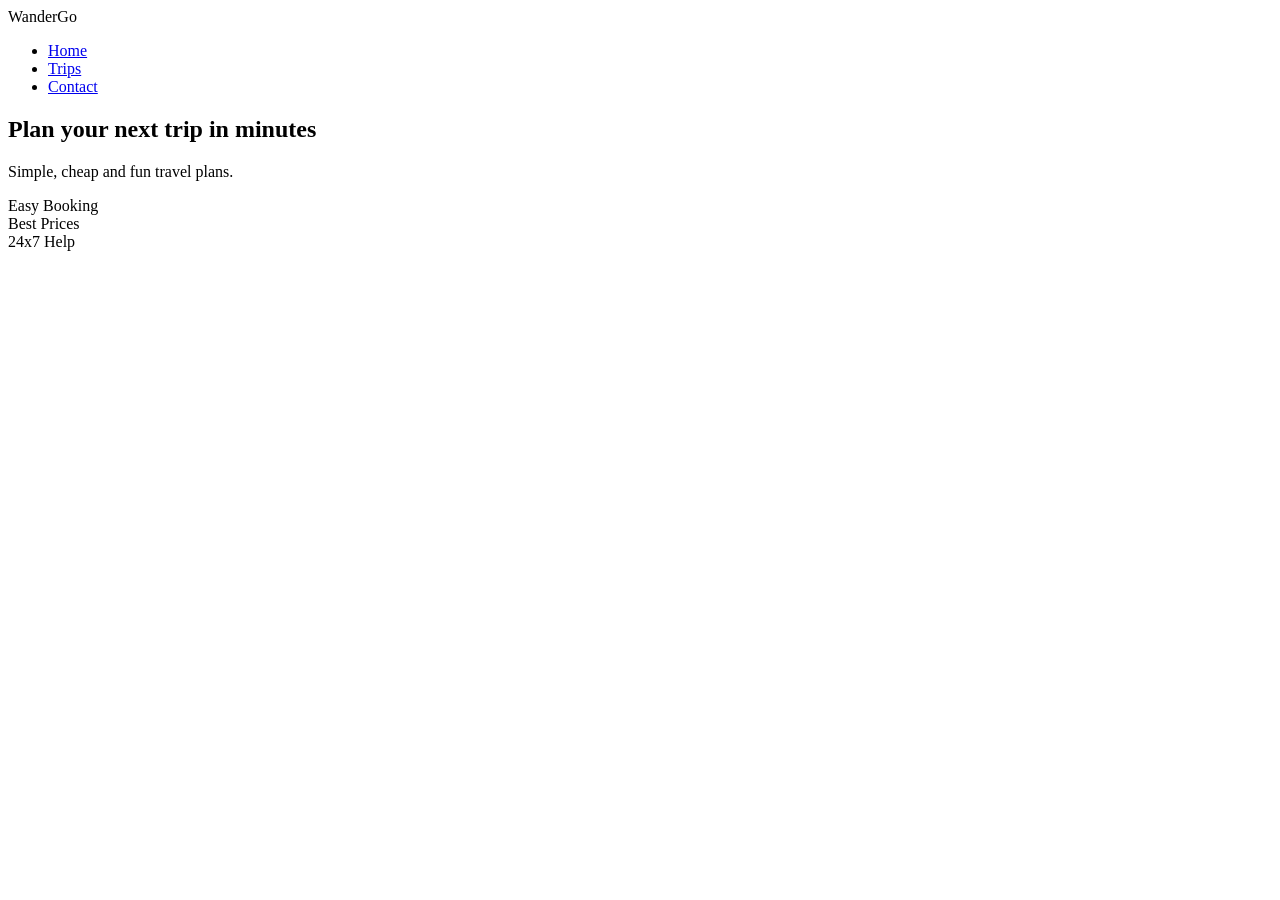
==== zz.html @ fe9cd27d "9.1" ====
<!DOCTYPE html>
<html lang="en">
<head>
  <meta charset="UTF-8">
  <meta name="viewport" content="width=device-width, initial-scale=1.0">
  <title>WanderGo</title>
  <link rel="stylesheet" href="style.css">
</head>
<body>

  <header class="main-header">
    <nav class="navbar">
      <div class="logo">WanderGo</div>
      <ul class="nav-links">
        <li><a href="#home">Home</a></li>
        <li><a href="#trips">Trips</a></li>
        <li><a href="#contact">Contact</a></li>
      </ul>
    </nav>
  </header>

  <main class="grid-container">
    

    <section class="hero-section">
      <h1 class="hero-title">Plan your next trip in minutes</h1>
      <p class="hero-subtitle">Simple, cheap and fun travel plans.</p>
      <div class="hero-image-container">
   
        <img src="img/hero.jpg" alt="img/hero.jpg" class="hero-image" onerror="this.style.display='none'; this.parentNode.classList.add('placeholder-fallback');">
      </div>
    </section>

    <section class="features-section">
      <div class="feature-card">Easy Booking</div>
      <div class="feature-card">Best Prices</div>
      <div class="feature-card">24x7 Help</div>
    </section>

  </main>

</body>
</html>
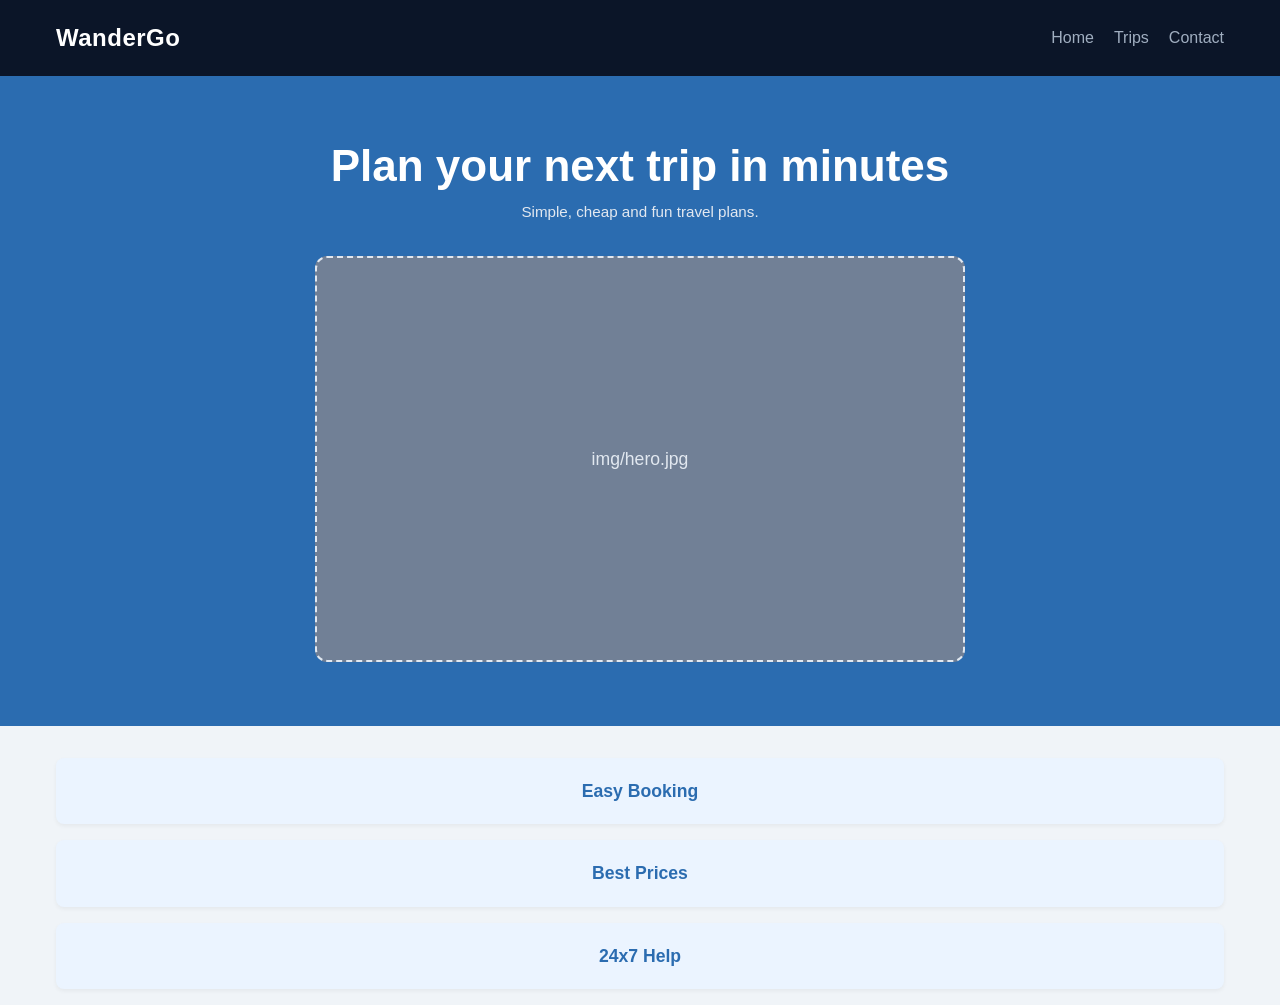
==== commit 16cd46d5: "9.4" ====
--- a/zz.html
+++ b/zz.html
@@ -4,7 +4,7 @@
   <meta charset="UTF-8">
   <meta name="viewport" content="width=device-width, initial-scale=1.0">
   <title>WanderGo</title>
-  <link rel="stylesheet" href="style.css">
+  <link rel="stylesheet" href="zz.css">
 </head>
 <body>
 
--- a/zz.css
+++ b/zz.css
@@ -0,0 +1,154 @@
+* {
+  margin: 0;
+  padding: 0;
+  box-sizing: border-box;
+}
+
+body {
+  font-family: -apple-system, BlinkMacSystemFont, "Segoe UI", Roboto, sans-serif;
+  background-color: #f0f4f8;
+  color: #333;
+  line-height: 1.5;
+}
+img {
+  max-width: 100%;
+  height: auto;
+  display: block;
+}
+
+.main-header {
+  background-color: #0b1528;
+  padding: 1.25rem 1rem;
+}
+
+.navbar {
+  display: flex;
+  flex-direction: column;
+  align-items: center;
+  gap: 0.75rem;
+}
+
+.logo {
+  color: #ffffff;
+  font-size: 1.5rem; 
+  font-weight: 700;
+  letter-spacing: 0.5px;
+}
+
+.nav-links {
+  list-style: none;
+  display: flex;
+  gap: 1.25rem;
+}
+
+.nav-links a {
+  color: #a0aec0;
+  text-decoration: none;
+  font-size: 1rem;
+  font-weight: 500;
+  transition: color 0.2s ease;
+}
+
+.nav-links a:hover {
+  color: #ffffff;
+}
+
+.grid-container {
+  display: grid;
+  grid-template-columns: 1fr;
+  gap: 1rem;
+}
+
+
+.hero-section {
+  background-color: #2b6cb0;
+  color: #ffffff;
+  padding: 2.5rem 1.5rem;
+  text-align: center;
+  display: flex;
+  flex-direction: column;
+  align-items: center;
+}
+
+.hero-title {
+  font-size: 1.75rem;
+  font-weight: 700;
+  margin-bottom: 0.5rem;
+  line-height: 1.2;
+}
+
+.hero-subtitle {
+  font-size: 0.95rem;
+  color: #e2e8f0;
+  margin-bottom: 2rem;
+}
+
+.hero-image-container {
+  width: 100%;
+  max-width: 500px;
+  border-radius: 12px;
+  overflow: hidden;
+  aspect-ratio: 16 / 10;
+}
+
+.placeholder-fallback {
+  background-color: #718096;
+  border: 2px dashed #e2e8f0;
+  display: flex;
+  align-items: center;
+  justify-content: center;
+  color: #e2e8f0;
+  font-size: 1.1rem;
+  height: 100%;
+}
+
+.placeholder-fallback::after {
+  content: "img/hero.jpg";
+}
+
+
+.features-section {
+  display: grid;
+  grid-template-columns: 1fr;
+  gap: 1rem;
+  padding: 1rem;
+  max-width: 1200px;
+  margin: 0 auto;
+  width: 100%;
+}
+
+.feature-card {
+  background-color: #ebf4ff;
+  color: #2b6cb0;
+  font-weight: 600;
+  font-size: 1.1rem;
+  text-align: center;
+  padding: 1.25rem;
+  border-radius: 8px;
+  box-shadow: 0 2px 4px rgba(0, 0, 0, 0.05);
+}
+
+@media (min-width: 1024px) {
+  
+  .navbar {
+    flex-direction: row;
+    justify-content: space-between;
+    max-width: 1200px;
+    margin: 0 auto;
+    width: 100%;
+    padding: 0 1rem;
+  }
+
+
+  .hero-section {
+    padding: 4rem 2rem;
+  }
+
+  .hero-title {
+    font-size: 2.75rem;
+  }
+
+  .hero-image-container {
+    max-width: 650px;
+  }
+}
